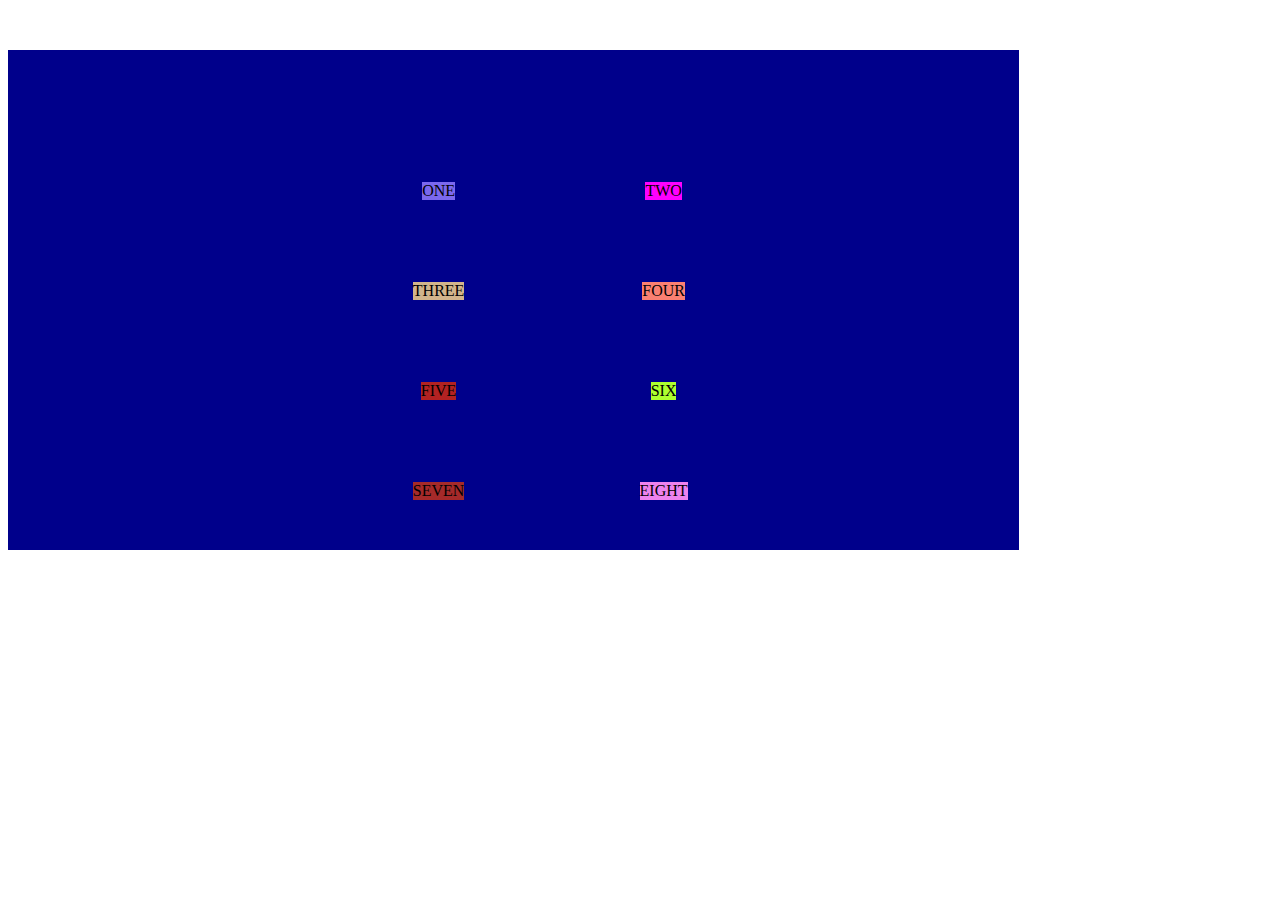
==== grid.html @ 1d80fcb6 "grid" ====
<!DOCTYPE html>
<html lang="en">
  <head>
    <meta charset="UTF-8" />
    <meta http-equiv="X-UA-Compatible" content="IE=edge" />
    <meta name="viewport" content="width=device-width, initial-scale=1.0" />
    <title>CSS Grid</title>
    <style>
      .el--1 {
        background-color: mediumslateblue;
      }
      .el--2 {
        background-color: magenta;
      }
      .el--3 {
        background-color: tan;
        /* height: 50px; */
      }
      .el--4 {
        background-color: salmon;
      }
      .el--5 {
        background-color: firebrick;
      }
      .el--6 {
        background-color: greenyellow;
      }
      .el--7 {
        background-color: brown;
      }
      .el--8 {
        background-color: violet;
      }
      .container {
        margin-top: 50px;
        height: 500px;
        width: 80%;
        background-color: darkblue;
        display: grid;
        grid-template-columns: 300px 150px;
        grid-template-rows: repeat(4, 100px);
        align-items: end;
        justify-items: center;
        align-content: center;
        justify-content: center;
      }
    </style>
  </head>
  <body>
    <div class="container">
      <div class="el--1">ONE</div>
      <div class="el--2">TWO</div>
      <div class="el--3">THREE</div>
      <div class="el--4">FOUR</div>
      <div class="el--5">FIVE</div>
      <div class="el--6">SIX</div>
      <div class="el--7">SEVEN</div>
      <div class="el--8">EIGHT</div>
    </div>
  </body>
</html>
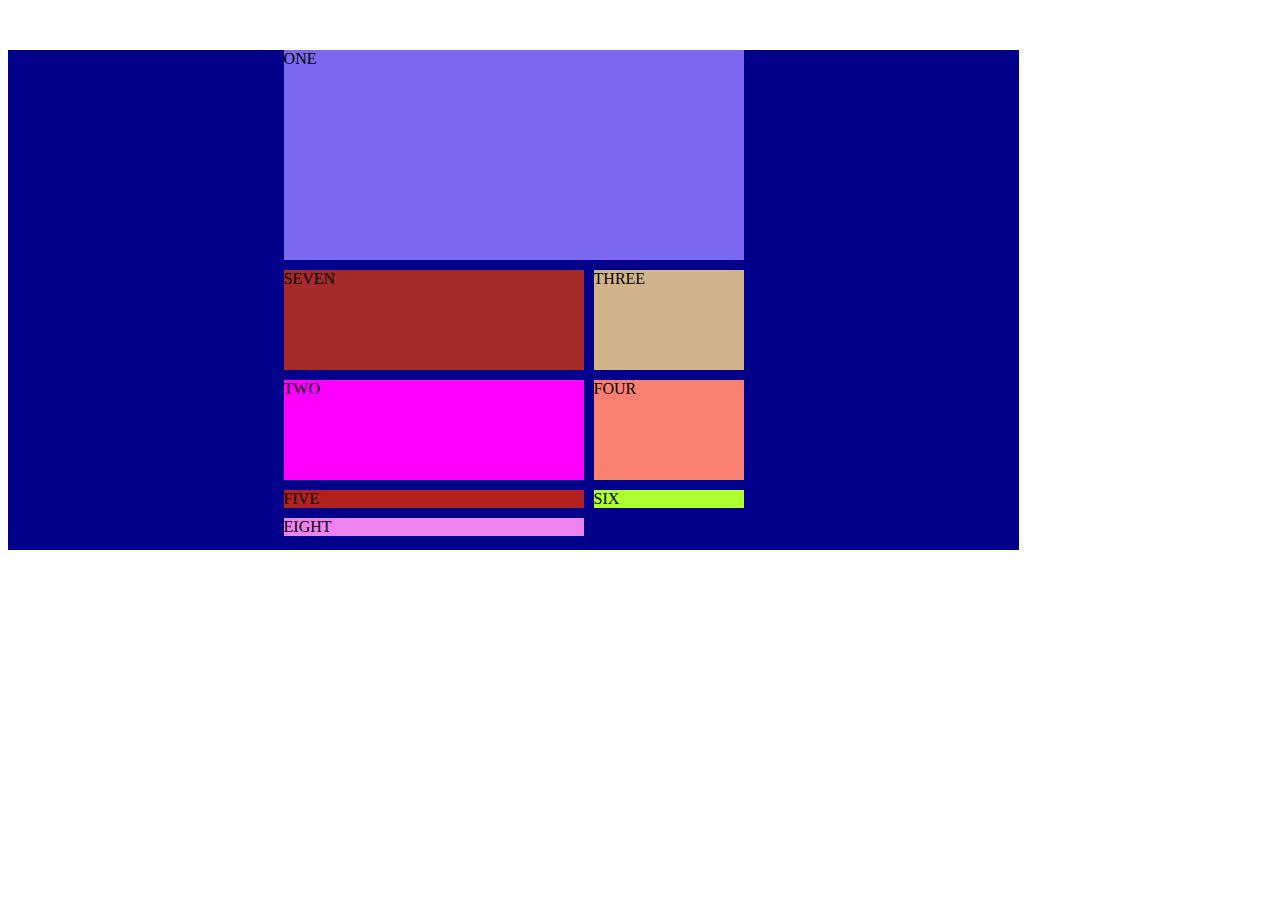
==== commit bd2789c0: "final" ====
--- a/grid.html
+++ b/grid.html
@@ -8,9 +8,13 @@
     <style>
       .el--1 {
         background-color: mediumslateblue;
+        grid-column: 1 / 3;
+        grid-row: -5 / span 2;
       }
       .el--2 {
         background-color: magenta;
+        grid-column: 1/2;
+        grid-row: 4/5;
       }
       .el--3 {
         background-color: tan;
@@ -27,6 +31,8 @@
       }
       .el--7 {
         background-color: brown;
+        grid-column: -2/-3;
+        grid-row: -2/-3;
       }
       .el--8 {
         background-color: violet;
@@ -36,12 +42,20 @@
         height: 500px;
         width: 80%;
         background-color: darkblue;
+
         display: grid;
+
         grid-template-columns: 300px 150px;
         grid-template-rows: repeat(4, 100px);
-        align-items: end;
-        justify-items: center;
-        align-content: center;
+
+        /* gap: 10px; */
+        column-gap: 10px;
+        row-gap: 10px;
+
+        align-items: stretch;
+        justify-items: stretch;
+
+        align-content: start;
         justify-content: center;
       }
     </style>
